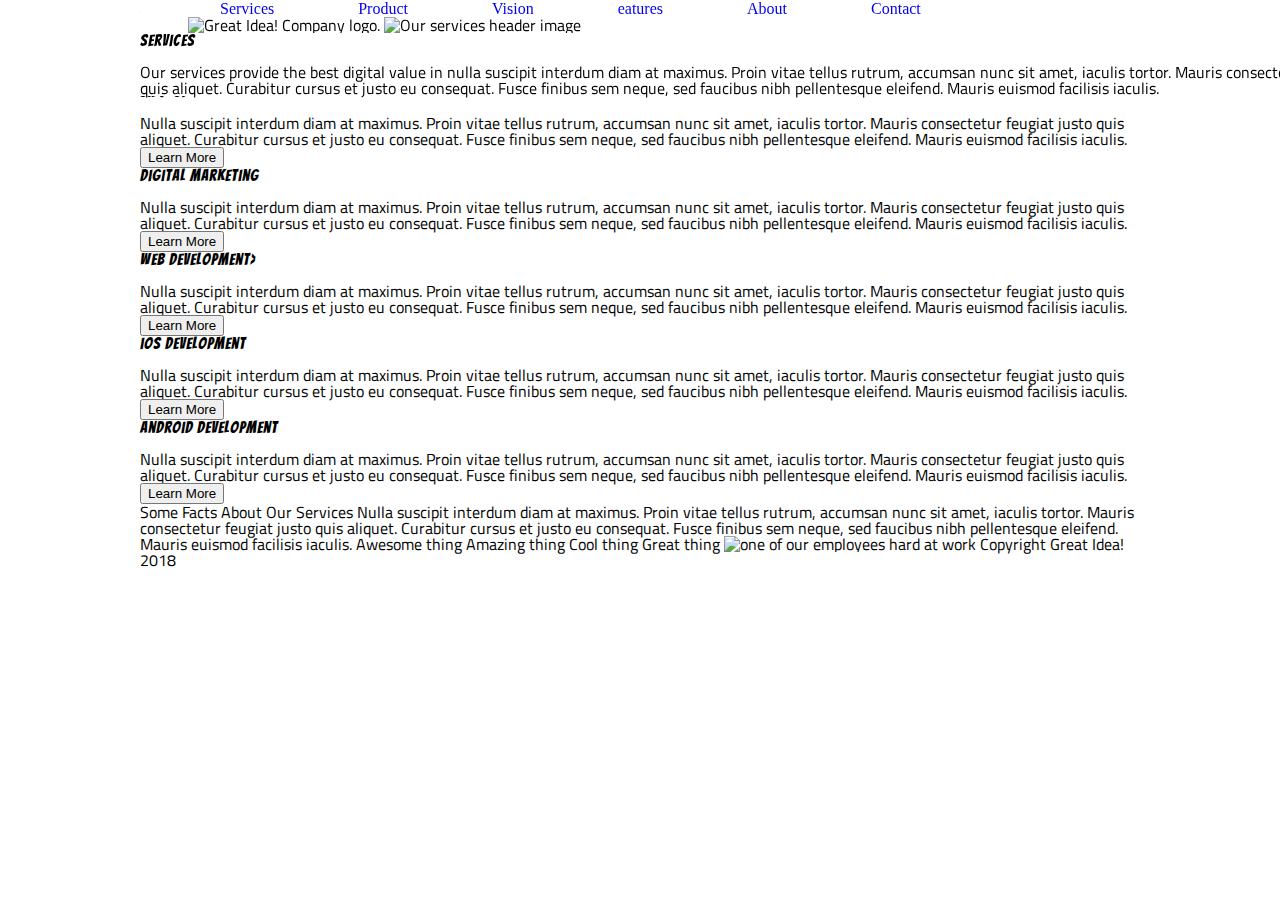
==== great-idea/services.html @ 1f1e8dac "pasted html for index.html, added semantics for services.html." ====
<!doctype html>

<html lang="en">

<head>
  <meta charset="utf-8">

  <title>Great Idea!</title>

  <link href="https://fonts.googleapis.com/css?family=Bangers|Titillium+Web" rel="stylesheet">
  <link rel="stylesheet" href="css/index.css">

  <!--[if lt IE 9]>
    <script src="https://cdnjs.cloudflare.com/ajax/libs/html5shiv/3.7.3/html5shiv.js"></script>
  <![endif]-->
</head>

<body>
  <header>
    <nav class="navbar">
      <a href="#">Services</a>
      <a href="#">Product</a>
      <a href="#">Vision</a>
      <a href="#">eatures</a>
      <a href="#">About</a>
      <a href="#">Contact</a>
    </nav>
    <img class="logo" src="img/logo.png" alt="Great Idea! Company logo.">


    <img class="services-header-img" src="img/services-header.jpg" alt="Our services header image">

    <h1>Services</h1>

    <p>Our services provide the best digital value in nulla suscipit interdum diam at maximus. Proin vitae tellus
      rutrum,
      accumsan nunc sit amet, iaculis tortor. Mauris consectetur feugiat justo quis aliquet. Curabitur cursus et justo
      eu
      consequat. Fusce finibus sem neque, sed faucibus nibh pellentesque eleifend. Mauris euismod facilisis iaculis.</p>
  </header>



  <section class="Card-box">
    <div class="card">
      <h2>Digital Design</h2>

      <p>Nulla suscipit interdum diam at maximus. Proin vitae tellus rutrum, accumsan nunc sit amet, iaculis tortor.
        Mauris
        consectetur feugiat justo quis aliquet. Curabitur cursus et justo eu consequat. Fusce finibus sem neque, sed
        faucibus
        nibh pellentesque
        eleifend. Mauris euismod facilisis iaculis.</p>

      <button class="card-button">Learn More</button>
    </div>

    <div class="card">
      <h2>UX / UI</h2>

      <p>Nulla suscipit interdum diam at maximus. Proin vitae tellus rutrum, accumsan nunc sit amet, iaculis tortor.
        Mauris
        consectetur feugiat justo quis aliquet. Curabitur cursus et justo eu consequat. Fusce finibus sem neque, sed
        faucibus
        nibh pellentesque
        eleifend. Mauris euismod facilisis iaculis.</p>

      <button class="card-button">Learn More</button>
    </div>

    <div class="card">
      <h2>Digital Marketing</h2>

      <p>Nulla suscipit interdum diam at maximus. Proin vitae tellus rutrum, accumsan nunc sit amet, iaculis tortor.
        Mauris
        consectetur feugiat justo quis aliquet. Curabitur cursus et justo eu consequat. Fusce finibus sem neque, sed
        faucibus
        nibh pellentesque
        eleifend. Mauris euismod facilisis iaculis.</p>

      <button class="card-button">Learn More</button>
    </div>


    <div class="card">
      <h2>Web Development></h2>

      <p>Nulla suscipit interdum diam at maximus. Proin vitae tellus rutrum, accumsan nunc sit amet, iaculis tortor.
        Mauris
        consectetur feugiat justo quis aliquet. Curabitur cursus et justo eu consequat. Fusce finibus sem neque, sed
        faucibus
        nibh pellentesque
        eleifend. Mauris euismod facilisis iaculis.</p>

      <button class="card-button">Learn More</button>
    </div>

    <div class="card">
      <h2>iOS Development</h2>

      <p>Nulla suscipit interdum diam at maximus. Proin vitae tellus rutrum, accumsan nunc sit amet, iaculis tortor.
        Mauris
        consectetur feugiat justo quis aliquet. Curabitur cursus et justo eu consequat. Fusce finibus sem neque, sed
        faucibus
        nibh pellentesque
        eleifend. Mauris euismod facilisis iaculis.</p>

      <button class="card-button">Learn More</button>
    </div>

    <div class="card">
      <h2>Android Development</h2>

      <p>Nulla suscipit interdum diam at maximus. Proin vitae tellus rutrum, accumsan nunc sit amet, iaculis tortor.
        Mauris
        consectetur feugiat justo quis aliquet. Curabitur cursus et justo eu consequat. Fusce finibus sem neque, sed
        faucibus
        nibh pellentesque
        eleifend. Mauris euismod facilisis iaculis.</p>

      <button class="card-button">Learn More</button>
    </div>
  </section>

  Some Facts About Our Services

  Nulla suscipit interdum diam at maximus. Proin vitae tellus rutrum, accumsan nunc sit amet, iaculis tortor. Mauris
  consectetur feugiat justo quis aliquet. Curabitur cursus et justo eu consequat. Fusce finibus sem neque, sed faucibus
  nibh pellentesque
  eleifend. Mauris euismod facilisis iaculis.


  Awesome thing
  Amazing thing
  Cool thing
  Great thing

  <img class="services-info-img" src="img/services-info.png" alt="one of our employees hard at work">

  Copyright Great Idea! 2018

</body>

</html>
---- great-idea/css/index.css ----
/* http://meyerweb.com/eric/tools/css/reset/ 
   v2.0 | 20110126
   License: none (public domain)
*/

html, body, div, span, applet, object, iframe,
h1, h2, h3, h4, h5, h6, p, blockquote, pre,
a, abbr, acronym, address, big, cite, code,
del, dfn, em, img, ins, kbd, q, s, samp,
small, strike, strong, sub, sup, tt, var,
b, u, i, center,
dl, dt, dd, ol, ul, li,
fieldset, form, label, legend,
table, caption, tbody, tfoot, thead, tr, th, td,
article, aside, canvas, details, embed, 
figure, figcaption, footer, header, hgroup, 
menu, nav, output, ruby, section, summary,
time, mark, audio, video {
	margin: 0;
	padding: 0;
	border: 0;
	font-size: 100%;
	font: inherit;
	vertical-align: baseline;
}
/* HTML5 display-role reset for older browsers */
article, aside, details, figcaption, figure, 
footer, header, hgroup, menu, nav, section {
	display: block;
}
body {
	line-height: 1;
}
ol, ul {
	list-style: none;
}
blockquote, q {
	quotes: none;
}
blockquote:before, blockquote:after,
q:before, q:after {
	content: '';
	content: none;
}
table {
	border-collapse: collapse;
	border-spacing: 0;
}

/* Set every element's box-sizing to border-box */
* {
    box-sizing: border-box;
}

html, body {
    height: 100%;
    font-family: 'Titillium Web', sans-serif;
}

h1, h2, h3, h4, h5 {
    font-family: 'Bangers', cursive;
    letter-spacing: 1px;
    margin-bottom: 15px;
}

/* Copy and paste your work from yesterday here and start to refactor into flexbox */

*{
	max-width: 100%;
}

body{
	background: white;
	width: 1000px;
	margin: 0 auto;
}

header{
	background-color: white;
	position: fixed;
	width: 100%;
	display: inline-block;
}

header a{
	padding-left: 50px;
	display: inline-block;
	font-family: "Lobster";
	text-decoration: none;
	padding-left: 5rem;
}

.headerNav{
	display: inline-block;
	margin-top: 20px;
	margin-bottom: 50px;
	vertical-align: middle;
	padding-right: 7px;
}

.logo{
	padding-left: 3rem;
}


.innovation-circle{
	width: 100%;
	padding: 0 15rem;
	display: inline-block;
	margin-top: 6rem;
}


.innovation-circle div{
	display: inline-block;
	width: 49%;
	vertical-align: middle;
	margin-bottom: 4rem;
}

.innovation h1{
	font-size: 4rem;
}

.innovation{
	text-align: center;
}

.button{
	border: 2px solid black;
	padding: 7px 35px 7px 35px;
	transition-duration: 800ms;
}

.top-image{
	display: inline-block;
}

.button:hover{
	background-color: lightgreen;
	transform: rotate(30deg);
}



.main-content{
	border-top: 3px solid black;
	border-bottom: 3px solid black;
}


.top-main{
	display: inline-block;
	width: 100%;
	margin: 0 auto;
	padding: 2rem;
}

.top-main div{
	display: inline-block;
	max-width: 49%;
	box-sizing: border-box;
	margin: 2rem auto;
}

.middle-img{
	width: 100%;
}

.bottom-main div{
	display: inline-block;
	max-width: 30%;
	box-sizing: border-box;
	margin: 2rem auto;
}






footer{
	padding-top: 5rem;
}

.copyright{
	text-align: center;
	padding-top: 5rem;
}
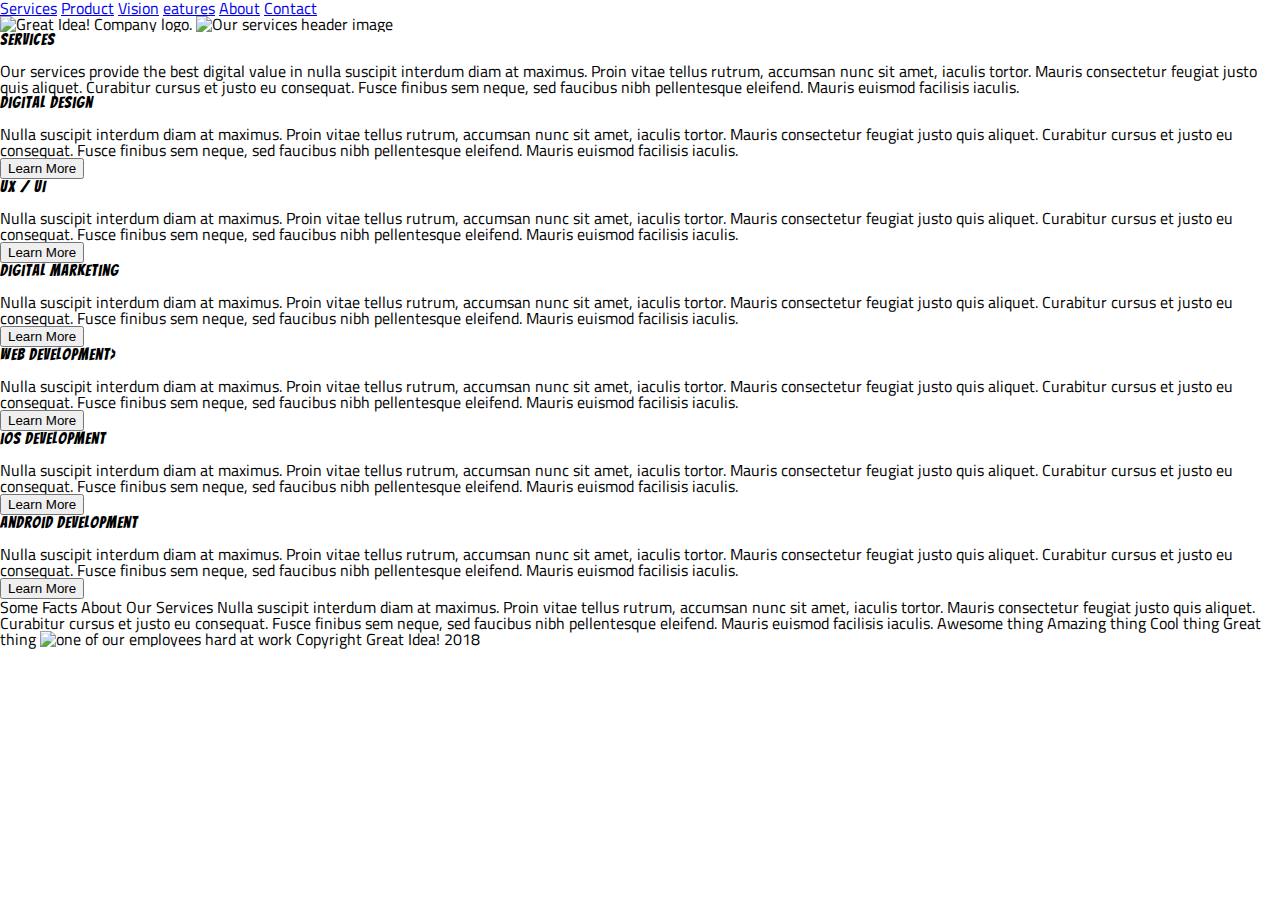
==== commit 23fadd0d: "deleted original CSS for index.css to start new for flexbox model" ====
--- a/great-idea/services.html
+++ b/great-idea/services.html
@@ -8,7 +8,7 @@
   <title>Great Idea!</title>
 
   <link href="https://fonts.googleapis.com/css?family=Bangers|Titillium+Web" rel="stylesheet">
-  <link rel="stylesheet" href="css/index.css">
+  <link rel="stylesheet" href="css/services.css">
 
   <!--[if lt IE 9]>
     <script src="https://cdnjs.cloudflare.com/ajax/libs/html5shiv/3.7.3/html5shiv.js"></script>
--- a/great-idea/css/services.css
+++ b/great-idea/css/services.css
@@ -0,0 +1,66 @@
+/* http://meyerweb.com/eric/tools/css/reset/ 
+   v2.0 | 20110126
+   License: none (public domain)
+*/
+
+html, body, div, span, applet, object, iframe,
+h1, h2, h3, h4, h5, h6, p, blockquote, pre,
+a, abbr, acronym, address, big, cite, code,
+del, dfn, em, img, ins, kbd, q, s, samp,
+small, strike, strong, sub, sup, tt, var,
+b, u, i, center,
+dl, dt, dd, ol, ul, li,
+fieldset, form, label, legend,
+table, caption, tbody, tfoot, thead, tr, th, td,
+article, aside, canvas, details, embed, 
+figure, figcaption, footer, header, hgroup, 
+menu, nav, output, ruby, section, summary,
+time, mark, audio, video {
+	margin: 0;
+	padding: 0;
+	border: 0;
+	font-size: 100%;
+	font: inherit;
+	vertical-align: baseline;
+}
+/* HTML5 display-role reset for older browsers */
+article, aside, details, figcaption, figure, 
+footer, header, hgroup, menu, nav, section {
+	display: block;
+}
+body {
+	line-height: 1;
+}
+ol, ul {
+	list-style: none;
+}
+blockquote, q {
+	quotes: none;
+}
+blockquote:before, blockquote:after,
+q:before, q:after {
+	content: '';
+	content: none;
+}
+table {
+	border-collapse: collapse;
+	border-spacing: 0;
+}
+
+/* Set every element's box-sizing to border-box */
+* {
+    box-sizing: border-box;
+}
+
+html, body {
+    height: 100%;
+    font-family: 'Titillium Web', sans-serif;
+}
+
+h1, h2, h3, h4, h5 {
+    font-family: 'Bangers', cursive;
+    letter-spacing: 1px;
+    margin-bottom: 15px;
+}
+
+/* Copy and paste your work from yesterday here and start to refactor into flexbox */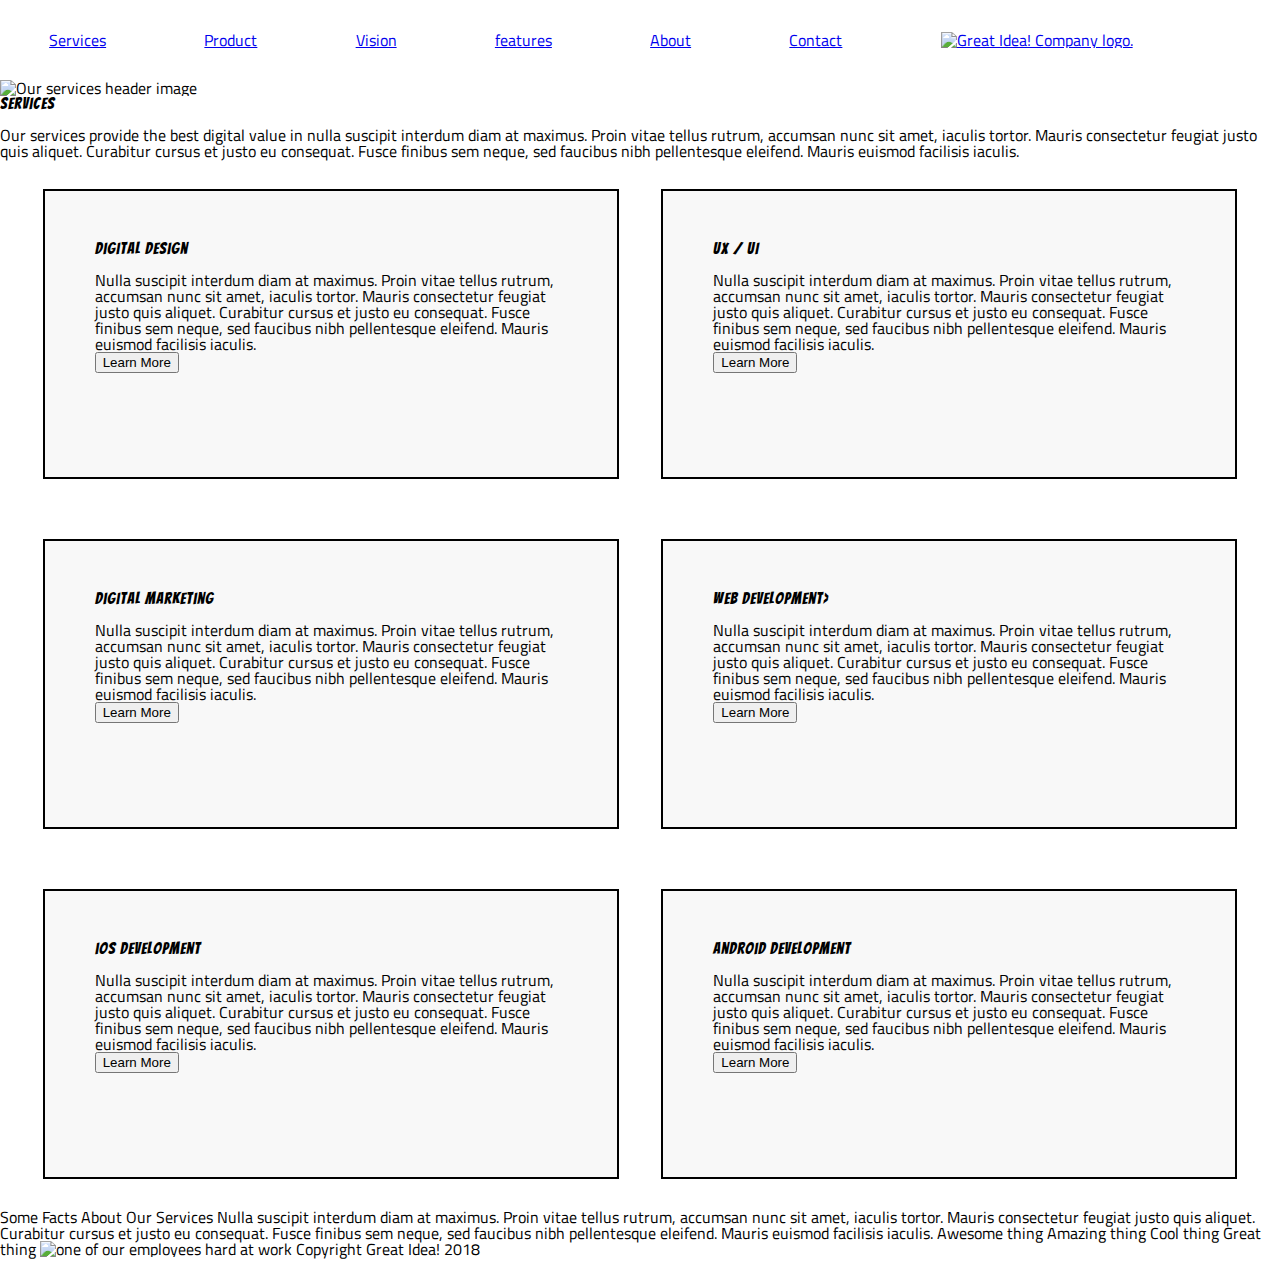
==== commit c9675f7e: "typed css for main content using flex box" ====
--- a/great-idea/services.html
+++ b/great-idea/services.html
@@ -21,12 +21,11 @@
       <a href="#">Services</a>
       <a href="#">Product</a>
       <a href="#">Vision</a>
-      <a href="#">eatures</a>
+      <a href="#">features</a>
       <a href="#">About</a>
       <a href="#">Contact</a>
+      <a href="#"><img class="logo" src="img/logo.png" alt="Great Idea! Company logo."><a />
     </nav>
-    <img class="logo" src="img/logo.png" alt="Great Idea! Company logo.">
-
 
     <img class="services-header-img" src="img/services-header.jpg" alt="Our services header image">
 
--- a/great-idea/css/services.css
+++ b/great-idea/css/services.css
@@ -63,4 +63,46 @@
     margin-bottom: 15px;
 }
 
-/* Copy and paste your work from yesterday here and start to refactor into flexbox */+/* Copy and paste your work from yesterday here and start to refactor into flexbox */
+
+body{
+    max-width: 100%;
+}
+
+header{
+    display: flex;
+    flex-direction: column;
+    justify-content: center
+}
+
+
+.navbar{
+    padding-top: 2rem;
+    display: flex;
+    justify-content: center;
+    justify-content: space-around;
+    
+}
+
+.services-header-img{
+    padding-top: 2rem;
+    width: 95%;
+}
+
+
+.Card-box{
+    display: flex;
+    flex-flow: row wrap;
+    justify-content: space-evenly
+}
+
+.card{
+    border: 2px solid black;
+    padding: 50px;
+    text-align: left;
+    width: 45%;
+    height: 290px;
+    margin-top: 30px;
+    margin-bottom: 30px;
+    background-color: #f8f8f8;
+}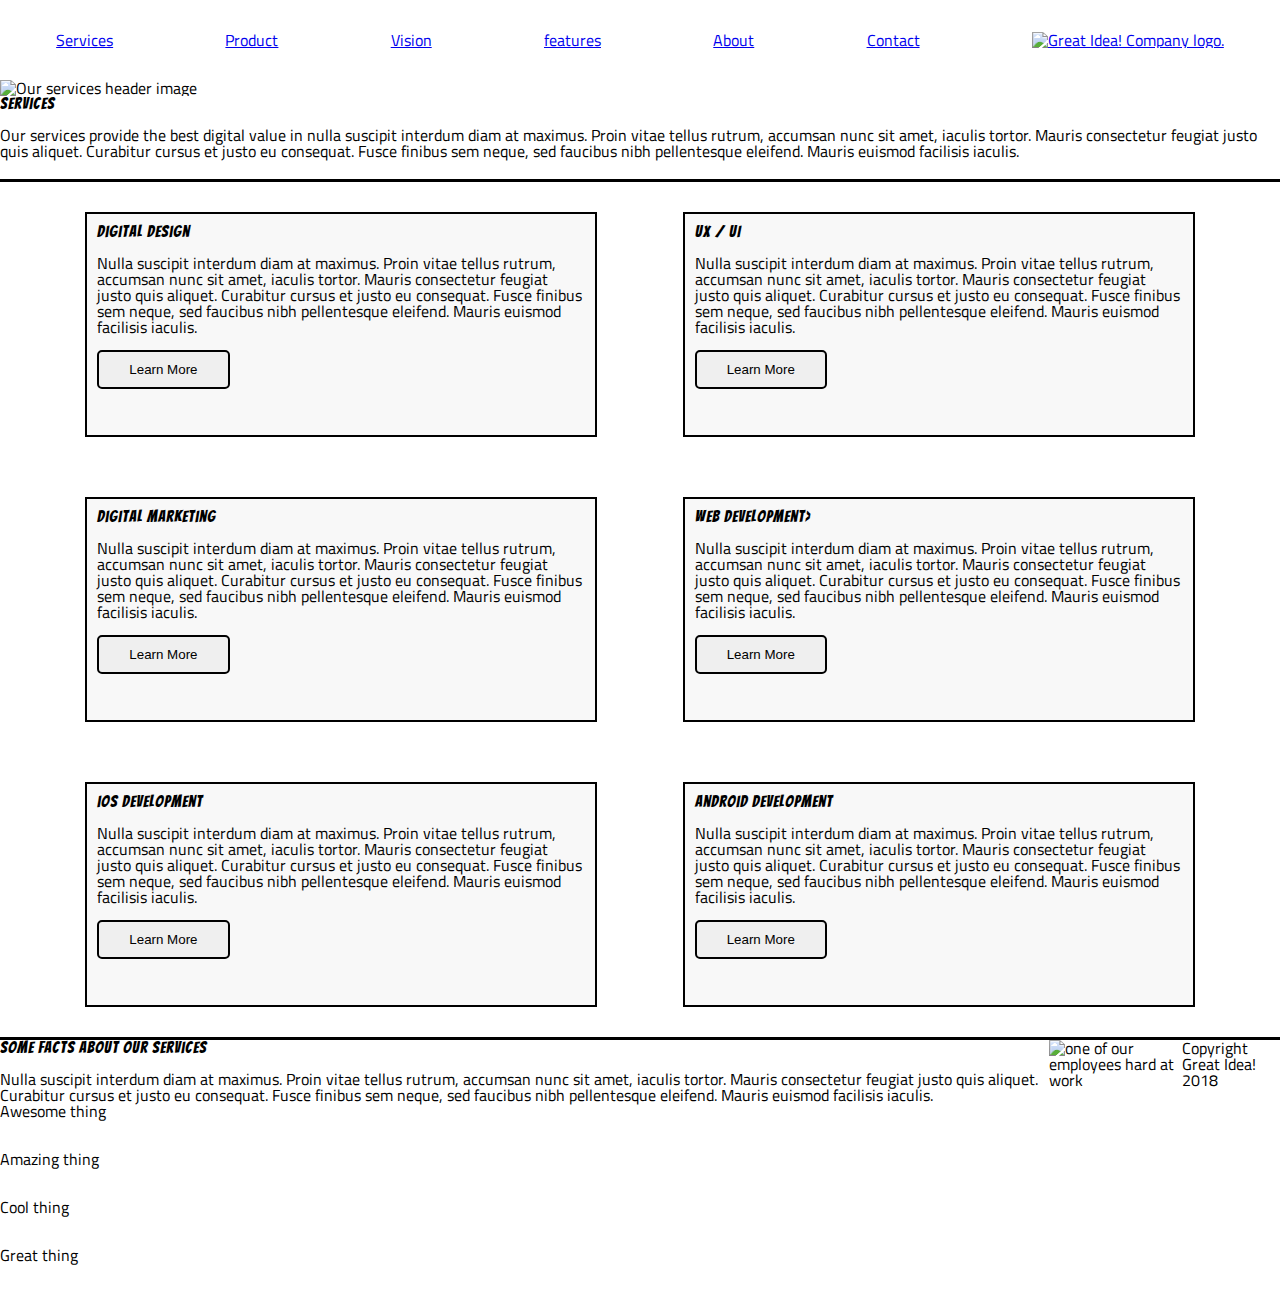
==== commit e564d1cd: "styled the main content, styled the footer content" ====
--- a/great-idea/services.html
+++ b/great-idea/services.html
@@ -24,7 +24,7 @@
       <a href="#">features</a>
       <a href="#">About</a>
       <a href="#">Contact</a>
-      <a href="#"><img class="logo" src="img/logo.png" alt="Great Idea! Company logo."><a />
+      <a href="#"><img class="logo" src="img/logo.png" alt="Great Idea! Company logo."></a>
     </nav>
 
     <img class="services-header-img" src="img/services-header.jpg" alt="Our services header image">
@@ -121,23 +121,26 @@
     </div>
   </section>
 
-  Some Facts About Our Services
 
-  Nulla suscipit interdum diam at maximus. Proin vitae tellus rutrum, accumsan nunc sit amet, iaculis tortor. Mauris
+  <footer class="footer-card-box">
+  <div class="some-facts">
+  <h2>Some Facts About Our Services</h2>
+
+  <p>Nulla suscipit interdum diam at maximus. Proin vitae tellus rutrum, accumsan nunc sit amet, iaculis tortor. Mauris
   consectetur feugiat justo quis aliquet. Curabitur cursus et justo eu consequat. Fusce finibus sem neque, sed faucibus
   nibh pellentesque
-  eleifend. Mauris euismod facilisis iaculis.
+  eleifend. Mauris euismod facilisis iaculis.</p>
 
 
-  Awesome thing
-  Amazing thing
-  Cool thing
-  Great thing
-
+  <ul>Awesome thing</ul><br><br>
+  <ul>Amazing thing</ul><br><br>
+  <ul>Cool thing</ul><br><br>
+  <ul>Great thing</ul><br><br>
+</div>
   <img class="services-info-img" src="img/services-info.png" alt="one of our employees hard at work">
 
   Copyright Great Idea! 2018
-
+</footer>
 </body>
 
 </html>--- a/great-idea/css/services.css
+++ b/great-idea/css/services.css
@@ -93,16 +93,35 @@
 .Card-box{
     display: flex;
     flex-flow: row wrap;
-    justify-content: space-evenly
+    justify-content: space-evenly;
+    border-top: 3px solid black;
+    border-bottom: 3px solid black;
+    margin-top: 20px;
 }
 
 .card{
     border: 2px solid black;
-    padding: 50px;
+    padding: 10px 10px 10px 10px;
     text-align: left;
-    width: 45%;
-    height: 290px;
+    width: 40%;
+    height: 225px;
     margin-top: 30px;
     margin-bottom: 30px;
     background-color: #f8f8f8;
-}+}
+
+.card-button{
+    margin-top: 15px;
+    border: 2px solid black;
+    border-radius: 5px;
+    padding: 10px 30px 10px 30px;
+}
+
+.card-button:hover{
+    background-color: lightgreen;
+}
+
+
+.footer-card-box{
+    display: flex;
+}
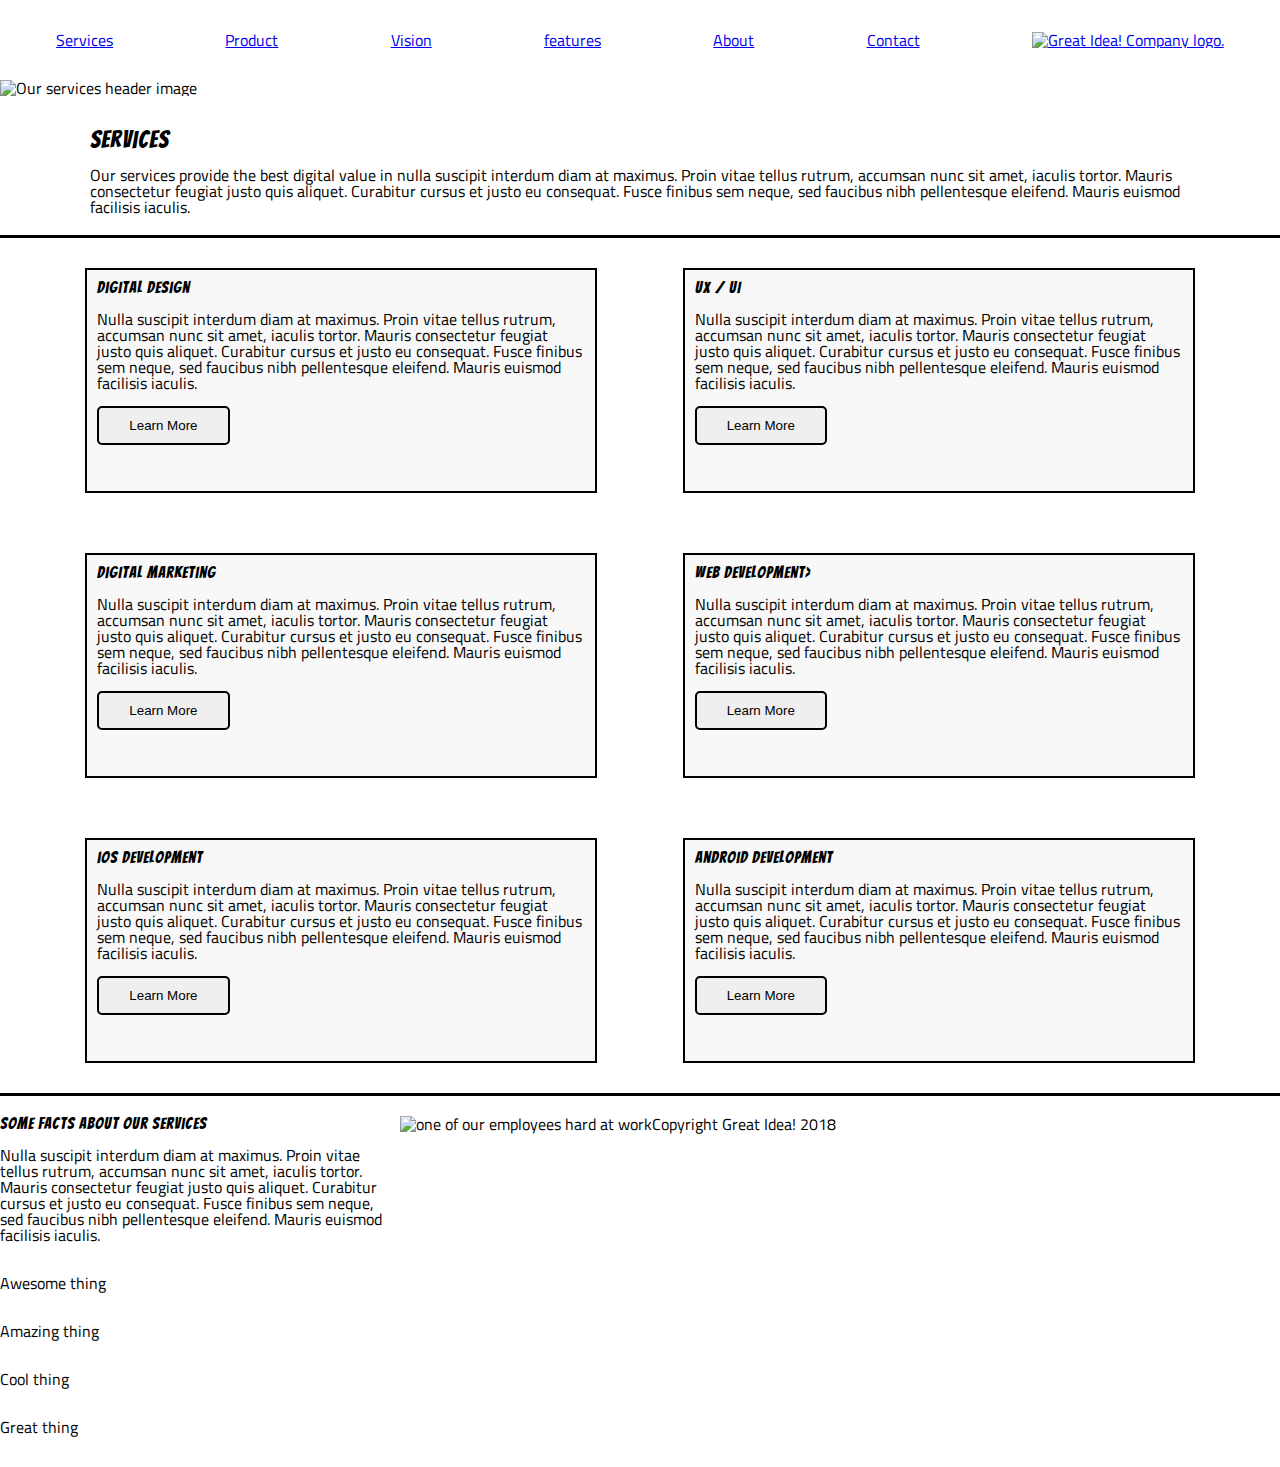
==== commit 59444c4c: "adjusted services paragraph to have a top margin and gave it a width as well as centering it." ====
--- a/great-idea/services.html
+++ b/great-idea/services.html
@@ -29,6 +29,7 @@
 
     <img class="services-header-img" src="img/services-header.jpg" alt="Our services header image">
 
+    <div class="serve">
     <h1>Services</h1>
 
     <p>Our services provide the best digital value in nulla suscipit interdum diam at maximus. Proin vitae tellus
@@ -36,6 +37,7 @@
       accumsan nunc sit amet, iaculis tortor. Mauris consectetur feugiat justo quis aliquet. Curabitur cursus et justo
       eu
       consequat. Fusce finibus sem neque, sed faucibus nibh pellentesque eleifend. Mauris euismod facilisis iaculis.</p>
+      </div>
   </header>
 
 
@@ -129,7 +131,7 @@
   <p>Nulla suscipit interdum diam at maximus. Proin vitae tellus rutrum, accumsan nunc sit amet, iaculis tortor. Mauris
   consectetur feugiat justo quis aliquet. Curabitur cursus et justo eu consequat. Fusce finibus sem neque, sed faucibus
   nibh pellentesque
-  eleifend. Mauris euismod facilisis iaculis.</p>
+  eleifend. Mauris euismod facilisis iaculis.</p><br><br>
 
 
   <ul>Awesome thing</ul><br><br>
--- a/great-idea/css/services.css
+++ b/great-idea/css/services.css
@@ -81,12 +81,23 @@
     display: flex;
     justify-content: center;
     justify-content: space-around;
+    align-items: center;
     
 }
 
 .services-header-img{
     padding-top: 2rem;
     width: 95%;
+}
+
+.serve{
+    margin-top: 2rem;
+    width: 86%;
+    align-self: center;
+}
+
+.serve h1{
+    font-size: 1.5rem;
 }
 
 
@@ -124,4 +135,11 @@
 
 .footer-card-box{
     display: flex;
+    margin-top: 20px;
+    margin-bottom: 20px;
+    flex-wrap: wrap;
 }
+
+.some-facts{
+    width: 400px;
+}
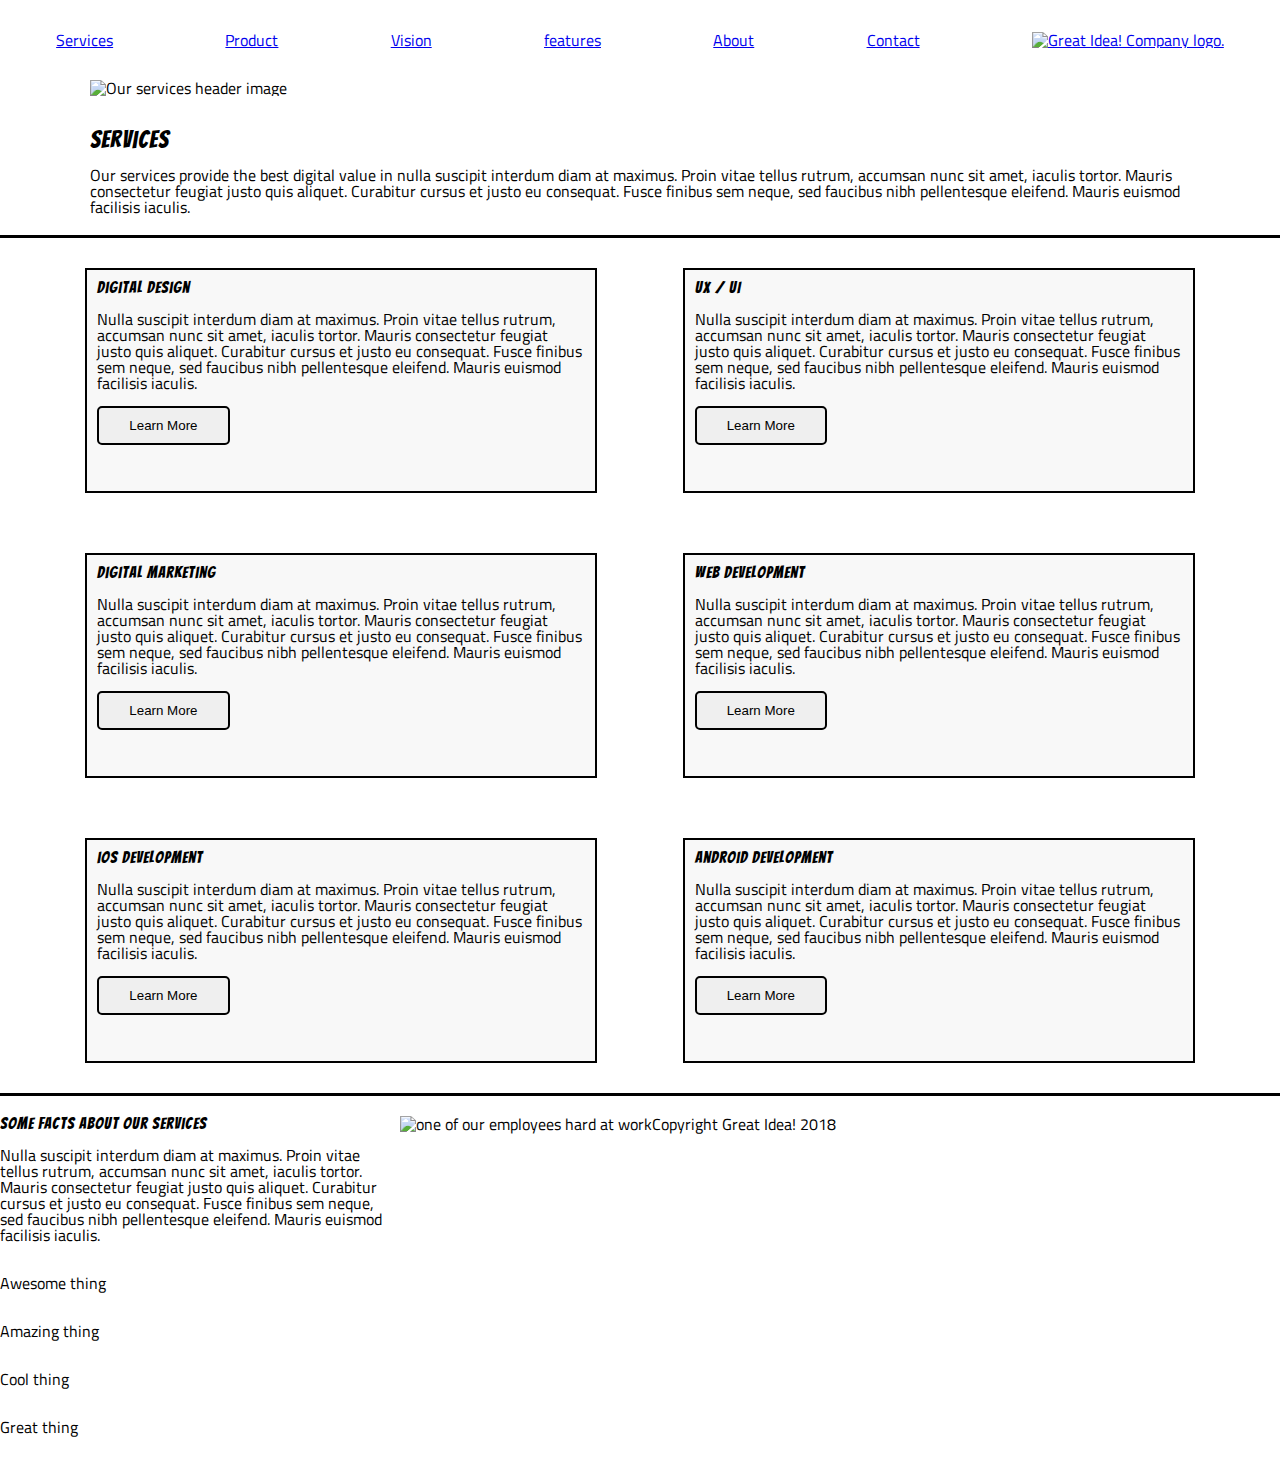
==== commit 07d94d3a: "adjusted some of the HTML for flex, adjusted the nav bar using flex properties, adjusted some of the" ====
--- a/great-idea/services.html
+++ b/great-idea/services.html
@@ -84,7 +84,7 @@
 
 
     <div class="card">
-      <h2>Web Development></h2>
+      <h2>Web Development</h2>
 
       <p>Nulla suscipit interdum diam at maximus. Proin vitae tellus rutrum, accumsan nunc sit amet, iaculis tortor.
         Mauris
--- a/great-idea/css/services.css
+++ b/great-idea/css/services.css
@@ -72,7 +72,7 @@
 header{
     display: flex;
     flex-direction: column;
-    justify-content: center
+    justify-content: center;
 }
 
 
@@ -82,12 +82,12 @@
     justify-content: center;
     justify-content: space-around;
     align-items: center;
-    
 }
 
 .services-header-img{
     padding-top: 2rem;
-    width: 95%;
+    width: 86%;
+    margin: 0 auto;
 }
 
 .serve{
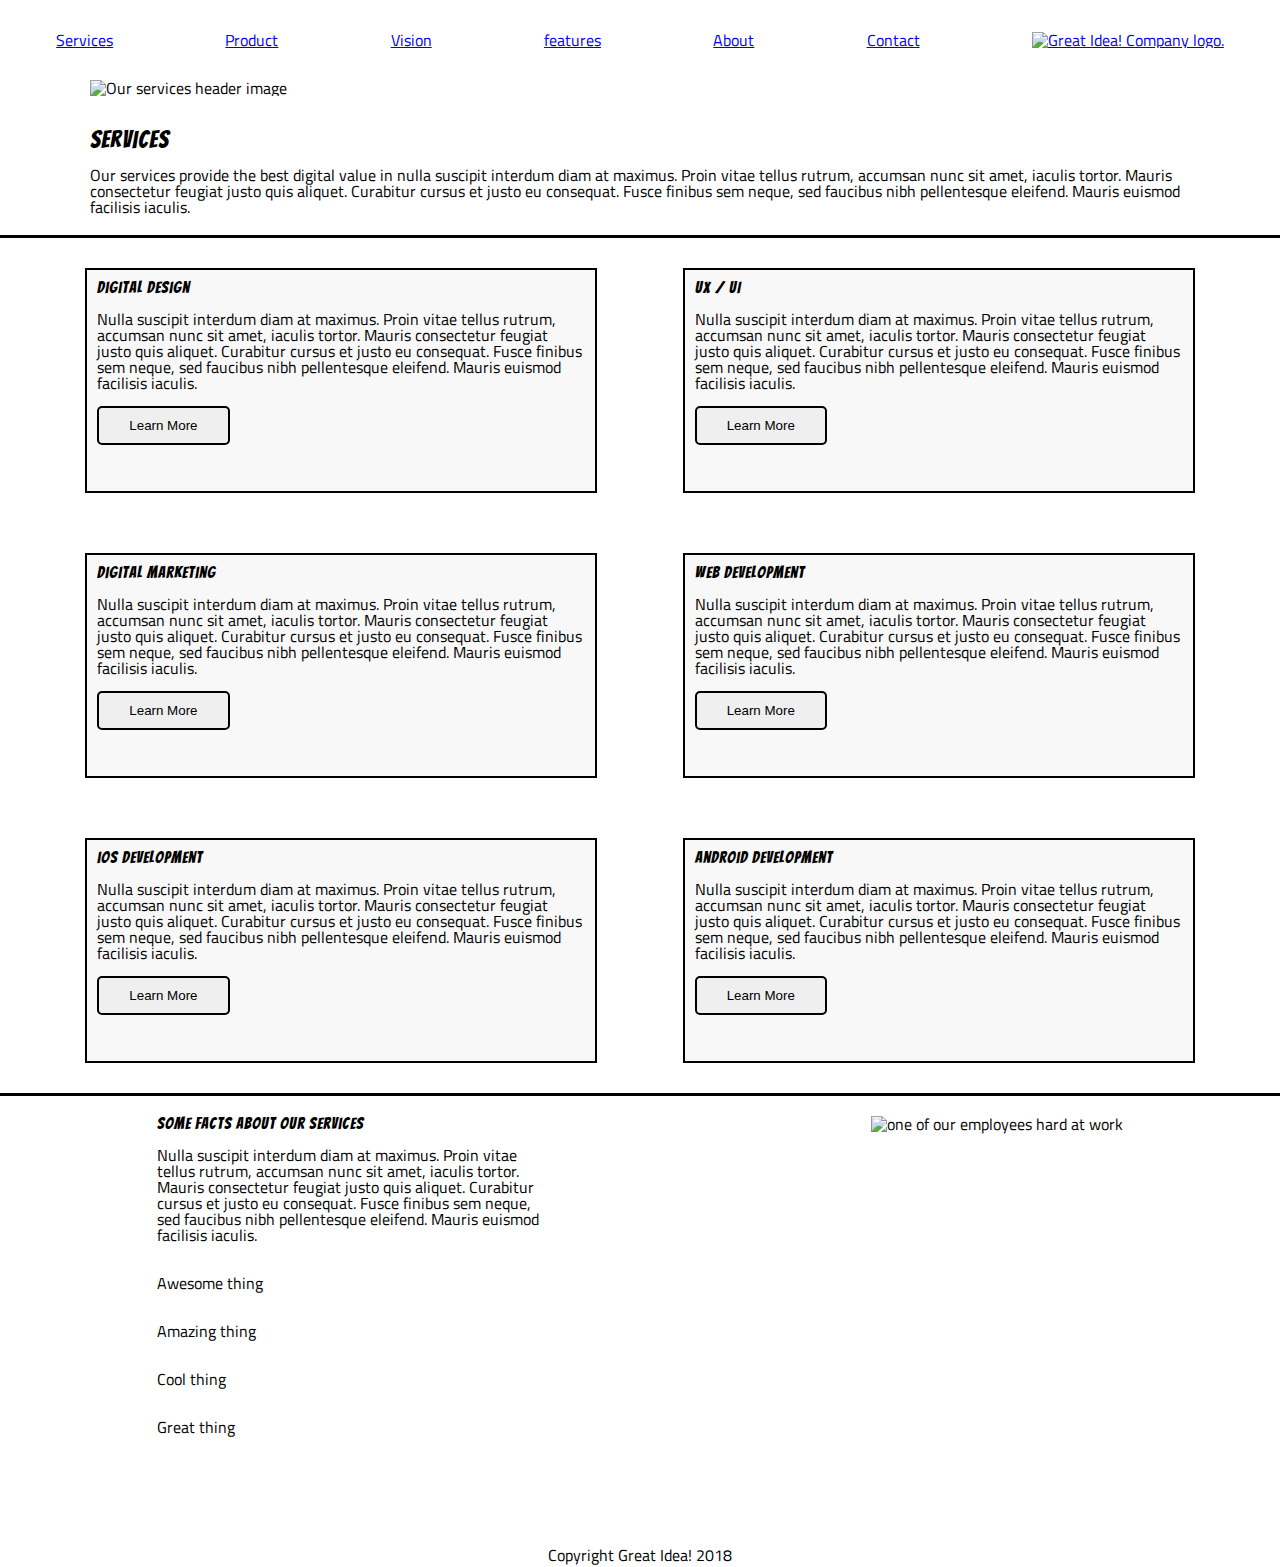
==== commit a5882783: "adjusted the services and index page to look like design file, checked off both boxes for MVP" ====
--- a/great-idea/services.html
+++ b/great-idea/services.html
@@ -24,7 +24,7 @@
       <a href="#">features</a>
       <a href="#">About</a>
       <a href="#">Contact</a>
-      <a href="#"><img class="logo" src="img/logo.png" alt="Great Idea! Company logo."></a>
+      <a href="index.html"><img class="logo" src="img/logo.png" alt="Great Idea! Company logo."></a>
     </nav>
 
     <img class="services-header-img" src="img/services-header.jpg" alt="Our services header image">
@@ -140,9 +140,10 @@
   <ul>Great thing</ul><br><br>
 </div>
   <img class="services-info-img" src="img/services-info.png" alt="one of our employees hard at work">
-
-  Copyright Great Idea! 2018
 </footer>
+<div class="copy">
+Copyright Great Idea! 2018
+</div>
 </body>
 
 </html>--- a/great-idea/css/services.css
+++ b/great-idea/css/services.css
@@ -138,8 +138,15 @@
     margin-top: 20px;
     margin-bottom: 20px;
     flex-wrap: wrap;
+    justify-content: space-around;
 }
 
 .some-facts{
     width: 400px;
 }
+
+.copy{
+    text-align: center;
+    margin-top: 5rem;
+    margin-bottom: 5rem;
+}